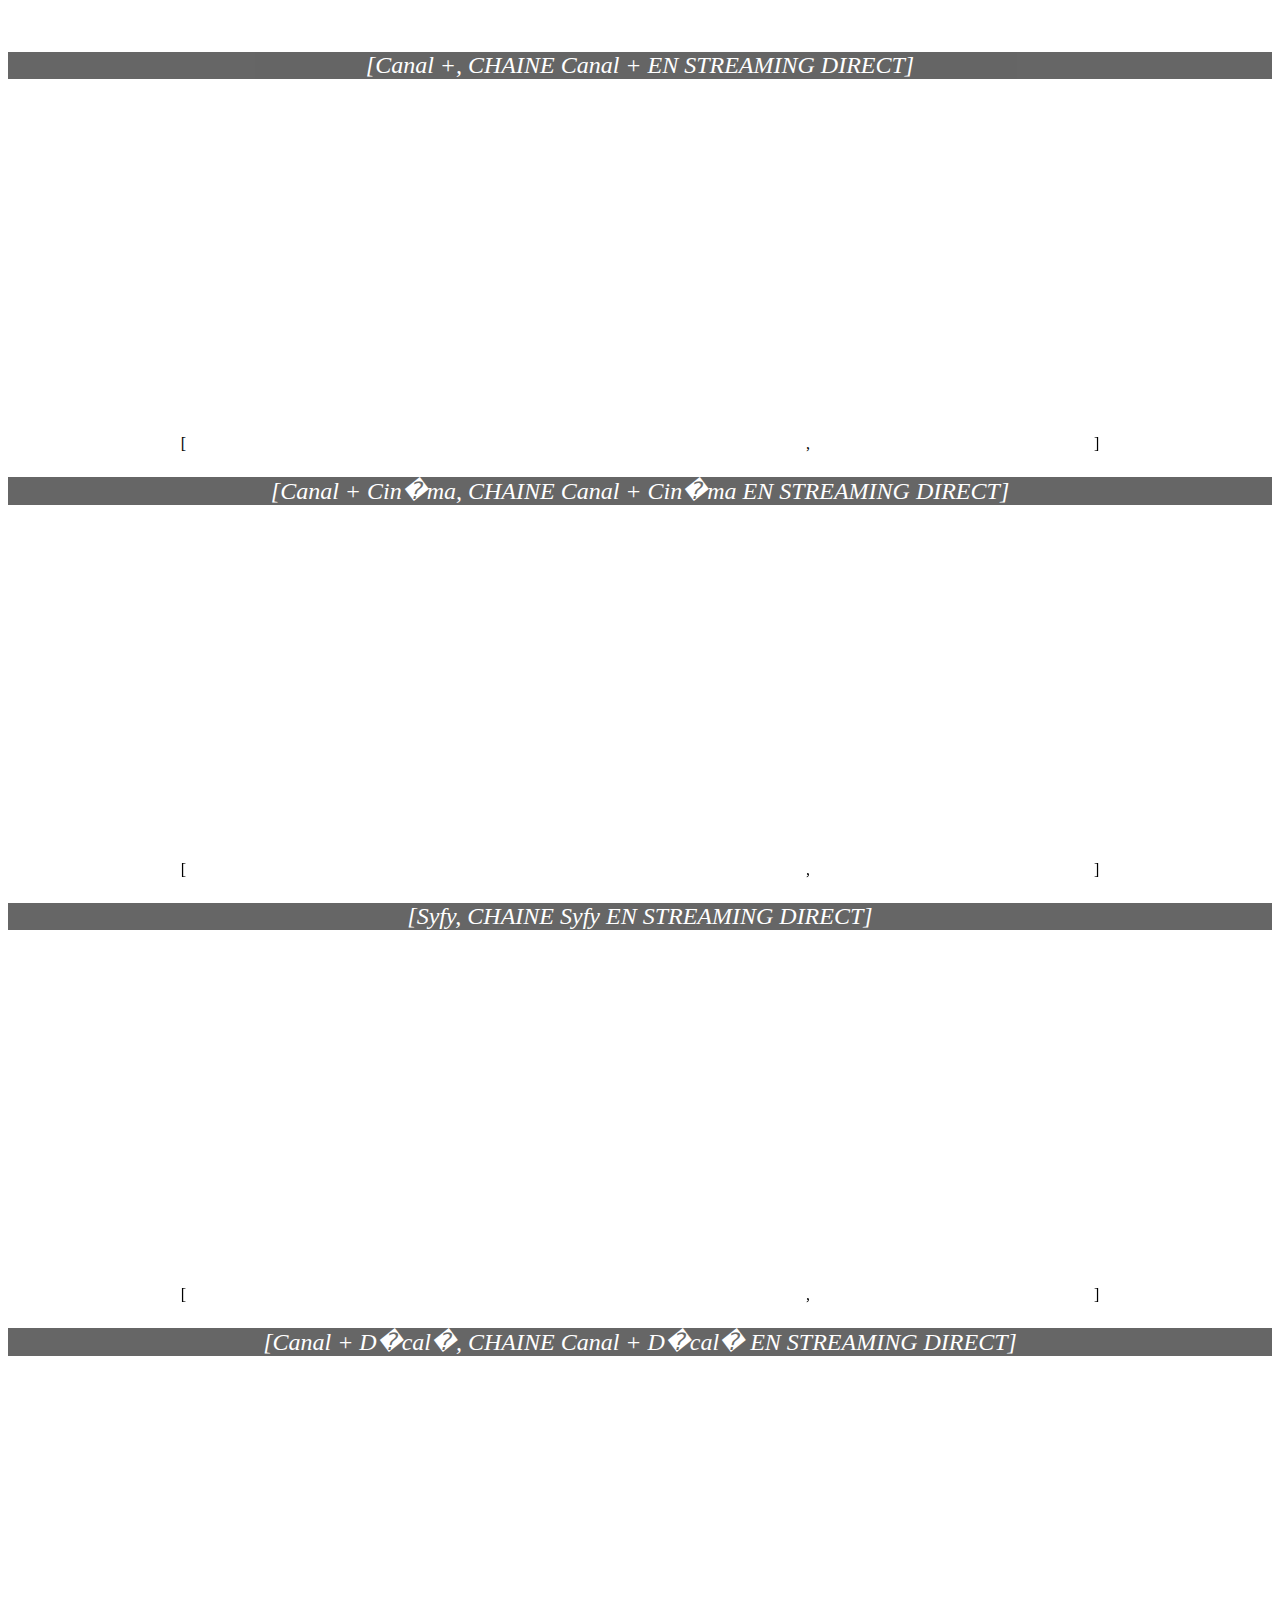
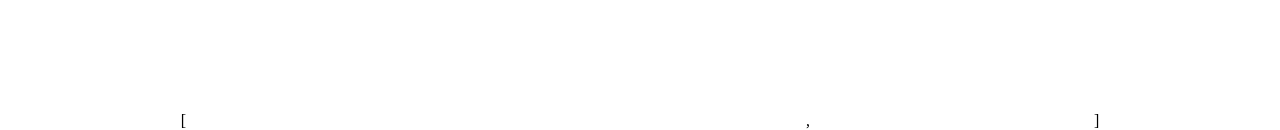
==== cinema.html @ dca3a973 "v1.0.3" ====
<!DOCTYPE html><html lang='en'><head><meta charset='UTF-8'><meta name='viewport' content='width=device-width, initial-scale=1.0'><meta http-equiv='X-UA-Compatible' content='ie=edge'><link href='style.css' rel='stylesheet'><title>FCMONt</title></head><body></body></html><div class='navbar'><a href='index.html' class='ongletmain'>Sport</a><a href='divertissement.html' class='onglet'>Divertissement</a><a href='cinema.html' class='onglet'>Cinema</a></div><div class='contener'><p>[<a class="article_titre">Canal +</a>, <a class="article_titre">CHAINE Canal + EN STREAMING DIRECT</a>]</p>[<iframe allow="autoplay" allowfullscreen="true" allowtransparency="true" frameborder="0" height="346" id="video" mozallowfullscreen="true" scrolling="no" src="http://channelstream.club/stream/canal.php" webkitallowfullscreen="true" width="620"></iframe>, <iframe height="85px" src="https://player.futuradios.com/small/?color=FFFFFF&amp;partenaire=8250" style="margin-bottom:0px;border:0px;" width="280px"></iframe>]<p>[<a class="article_titre">Canal + Cin�ma</a>, <a class="article_titre">CHAINE Canal + Cin�ma EN STREAMING DIRECT</a>]</p>[<iframe allow="autoplay" allowfullscreen="true" allowtransparency="true" frameborder="0" height="346" id="video" mozallowfullscreen="true" scrolling="no" src="http://channelstream.club/stream/canal_cinema.php" webkitallowfullscreen="true" width="620"></iframe>, <iframe height="85px" src="https://player.futuradios.com/small/?color=FFFFFF&amp;partenaire=8250" style="margin-bottom:0px;border:0px;" width="280px"></iframe>]<p>[<a class="article_titre">Syfy</a>, <a class="article_titre">CHAINE Syfy EN STREAMING DIRECT</a>]</p>[<iframe allowfullscreen="" frameborder="0" height="346" src="http://channelstream.club/stream/syfy.php" width="620"></iframe>, <iframe height="85px" src="https://player.futuradios.com/small/?color=FFFFFF&amp;partenaire=8250" style="margin-bottom:0px;border:0px;" width="280px"></iframe>]<p>[<a class="article_titre">Canal + D�cal�</a>, <a class="article_titre">CHAINE Canal + D�cal� EN STREAMING DIRECT</a>]</p>[<iframe allowfullscreen="" frameborder="0" height="346" src="http://channelstream.club/stream/canal_decale.php" width="620"></iframe>, <iframe height="85px" src="https://player.futuradios.com/small/?color=FFFFFF&amp;partenaire=8250" style="margin-bottom:0px;border:0px;" width="280px"></iframe>]</div>
---- style.css ----
body{
    background-image: url("https://i.pinimg.com/originals/a9/88/a4/a988a47e605cacc02b0bb41c85270de3.jpg");
}
p{
    width: 100%;
    text-align: center;
    color: white;
    font-size: 150%;
    font-style: italic;
    background-color: black;
    opacity: 0.6;
}
.contener{
    width: 100%;
    height: 800px;
    text-align: center;
}
.navbar{
    width: 100%;
    height: 20px;
    display: flex;
}
.onglet{
    width: 20%;
    height: 100%;
    color: white;
}
.ongletmain{
    margin-left: 25%;
    width: 20%;
    height: 100%;
    color: white;
}
.onglet:hover{
    cursor: pointer;
    opacity: 0.5;
}
.ongletmain:hover{
    cursor: pointer;
    opacity: 0.5;
}
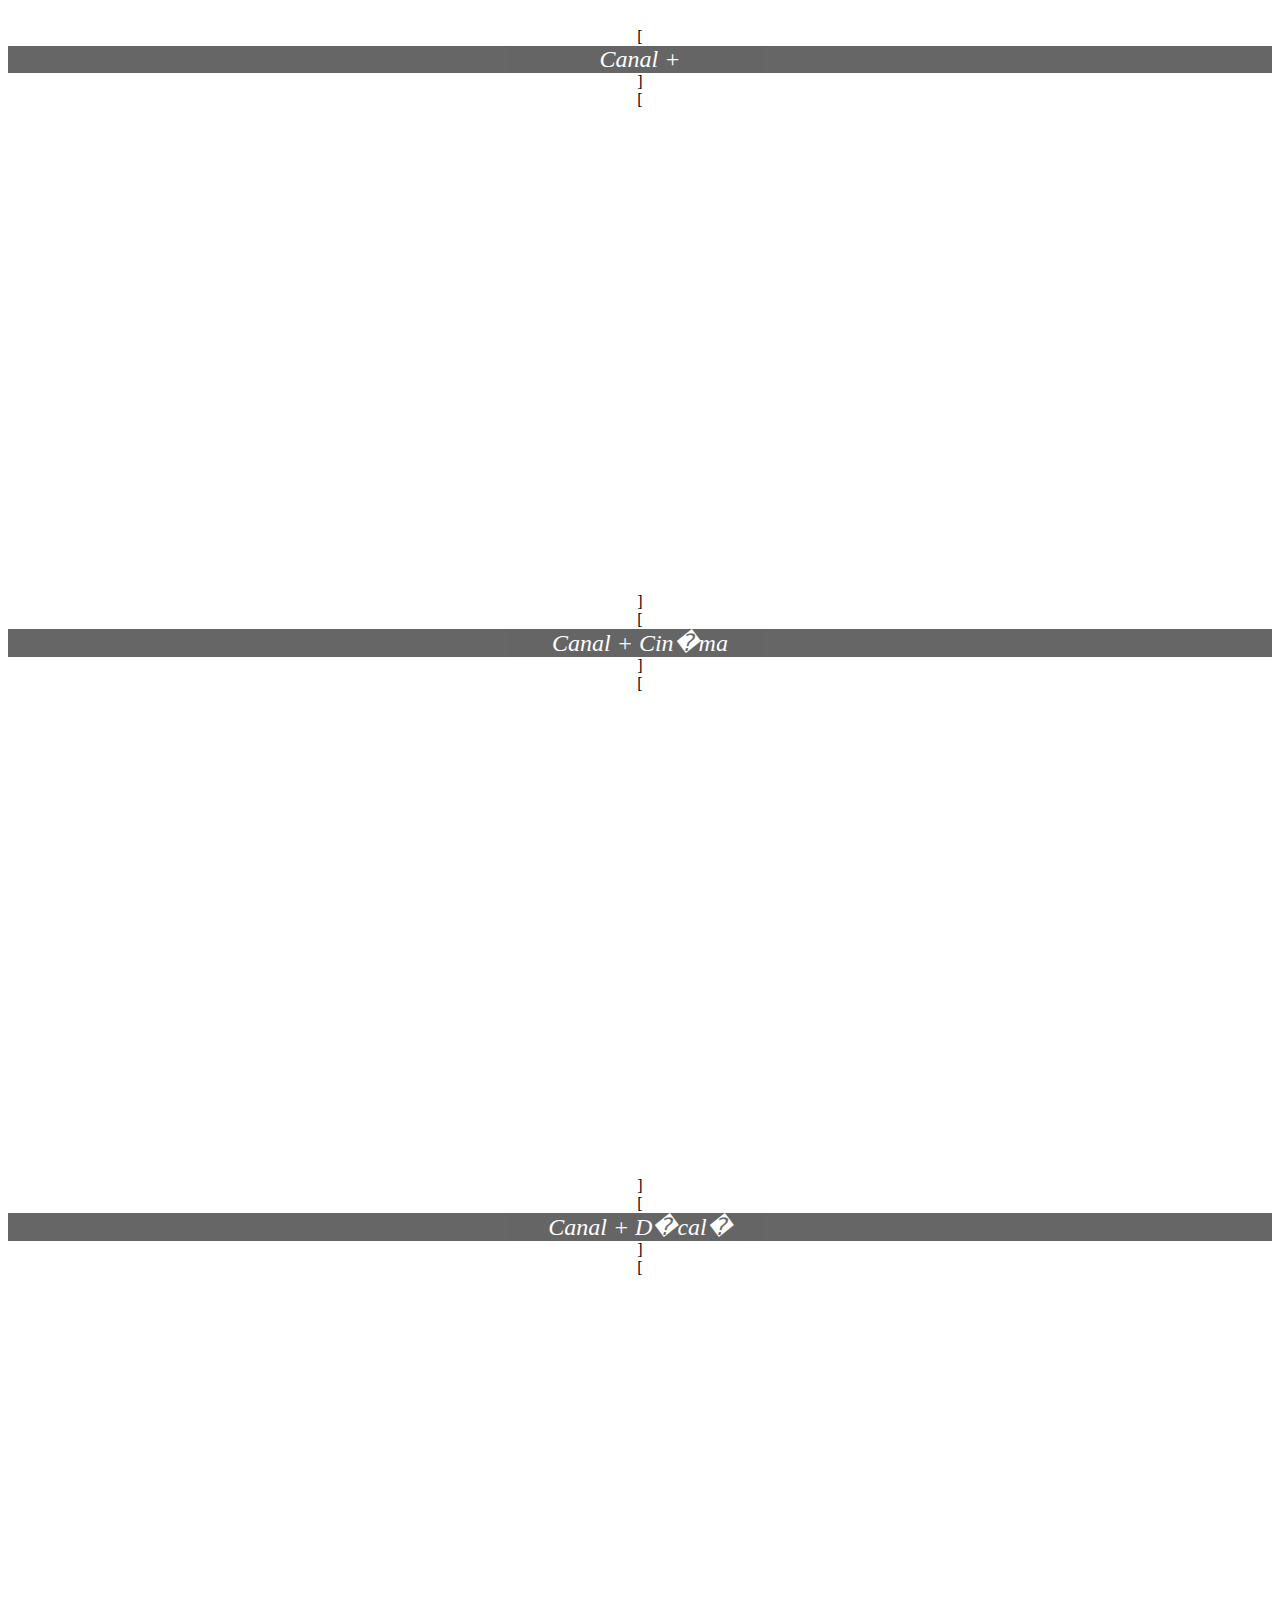
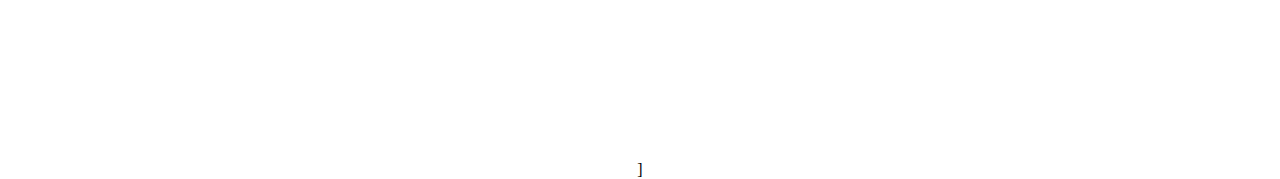
==== commit 3bd44872: "1.0.4" ====
--- a/cinema.html
+++ b/cinema.html
@@ -1 +1,10 @@
-<!DOCTYPE html><html lang='en'><head><meta charset='UTF-8'><meta name='viewport' content='width=device-width, initial-scale=1.0'><meta http-equiv='X-UA-Compatible' content='ie=edge'><link href='style.css' rel='stylesheet'><title>FCMONt</title></head><body></body></html><div class='navbar'><a href='index.html' class='ongletmain'>Sport</a><a href='divertissement.html' class='onglet'>Divertissement</a><a href='cinema.html' class='onglet'>Cinema</a></div><div class='contener'><p>[<a class="article_titre">Canal +</a>, <a class="article_titre">CHAINE Canal + EN STREAMING DIRECT</a>]</p>[<iframe allow="autoplay" allowfullscreen="true" allowtransparency="true" frameborder="0" height="346" id="video" mozallowfullscreen="true" scrolling="no" src="http://channelstream.club/stream/canal.php" webkitallowfullscreen="true" width="620"></iframe>, <iframe height="85px" src="https://player.futuradios.com/small/?color=FFFFFF&amp;partenaire=8250" style="margin-bottom:0px;border:0px;" width="280px"></iframe>]<p>[<a class="article_titre">Canal + Cin�ma</a>, <a class="article_titre">CHAINE Canal + Cin�ma EN STREAMING DIRECT</a>]</p>[<iframe allow="autoplay" allowfullscreen="true" allowtransparency="true" frameborder="0" height="346" id="video" mozallowfullscreen="true" scrolling="no" src="http://channelstream.club/stream/canal_cinema.php" webkitallowfullscreen="true" width="620"></iframe>, <iframe height="85px" src="https://player.futuradios.com/small/?color=FFFFFF&amp;partenaire=8250" style="margin-bottom:0px;border:0px;" width="280px"></iframe>]<p>[<a class="article_titre">Syfy</a>, <a class="article_titre">CHAINE Syfy EN STREAMING DIRECT</a>]</p>[<iframe allowfullscreen="" frameborder="0" height="346" src="http://channelstream.club/stream/syfy.php" width="620"></iframe>, <iframe height="85px" src="https://player.futuradios.com/small/?color=FFFFFF&amp;partenaire=8250" style="margin-bottom:0px;border:0px;" width="280px"></iframe>]<p>[<a class="article_titre">Canal + D�cal�</a>, <a class="article_titre">CHAINE Canal + D�cal� EN STREAMING DIRECT</a>]</p>[<iframe allowfullscreen="" frameborder="0" height="346" src="http://channelstream.club/stream/canal_decale.php" width="620"></iframe>, <iframe height="85px" src="https://player.futuradios.com/small/?color=FFFFFF&amp;partenaire=8250" style="margin-bottom:0px;border:0px;" width="280px"></iframe>]</div>+<!DOCTYPE html><html lang='en'><head><meta charset='UTF-8'><meta name='viewport' content='width=device-width, initial-scale=1.0'><meta http-equiv='X-UA-Compatible' content='ie=edge'><link href='style.css' rel='stylesheet'><title>PySPORT</title></head><body></body></html><div class='navbar'><a href='index.html' class='ongletmain'>Sport</a><a href='divertissement.html' class='onglet'>Divertissement</a><a href='cinema.html' class='onglet'>Cinema</a></div><div class='contener'>[<div class="details col-sm-6">
+Canal +
+<span class="date"></span>
+</div>]<div class='boxmain'><div class='box'>[<iframe allow="autoplay" allowfullscreen="true" allowtransparency="true" frameborder="0" height="480" id="video" mozallowfullscreen="true" scrolling="no" src="http://channelstream.club/stream/canal.php" webkitallowfullscreen="true" width="100%"></iframe>]</div></div>[<div class="details col-sm-6">
+Canal + Cin�ma
+<span class="date"></span>
+</div>]<div class='boxmain'><div class='box'>[<iframe allow="autoplay" allowfullscreen="true" allowtransparency="true" frameborder="0" height="480" id="video" mozallowfullscreen="true" scrolling="no" src="http://channelstream.club/stream/canal_cinema.php" webkitallowfullscreen="true" width="100%"></iframe>]</div></div>[<div class="details col-sm-6">
+Canal + D�cal�
+<span class="date"></span>
+</div>]<div class='boxmain'><div class='box'>[<iframe allow="autoplay" allowfullscreen="true" allowtransparency="true" frameborder="0" height="480" id="video" mozallowfullscreen="true" scrolling="no" src="http://channelstream.club/stream/canal_decale.php" webkitallowfullscreen="true" width="100%"></iframe>]</div></div></div>--- a/style.css
+++ b/style.css
@@ -1,5 +1,14 @@
 body{
     background-image: url("https://i.pinimg.com/originals/a9/88/a4/a988a47e605cacc02b0bb41c85270de3.jpg");
+}
+.details{
+    width: 100%;
+    text-align: center;
+    color: white;
+    font-size: 150%;
+    font-style: italic;
+    background-color: black;
+    opacity: 0.6;
 }
 p{
     width: 100%;
@@ -8,7 +17,7 @@
     font-size: 150%;
     font-style: italic;
     background-color: black;
-    opacity: 0.6;
+    opacity: 0.6; 
 }
 .contener{
     width: 100%;
@@ -38,4 +47,13 @@
 .ongletmain:hover{
     cursor: pointer;
     opacity: 0.5;
+}
+.box{
+    width: 50%;
+}
+.boxmain{
+    width: 100%;
+    display: flex;
+    justify-content: center;
+    align-items: center;
 }